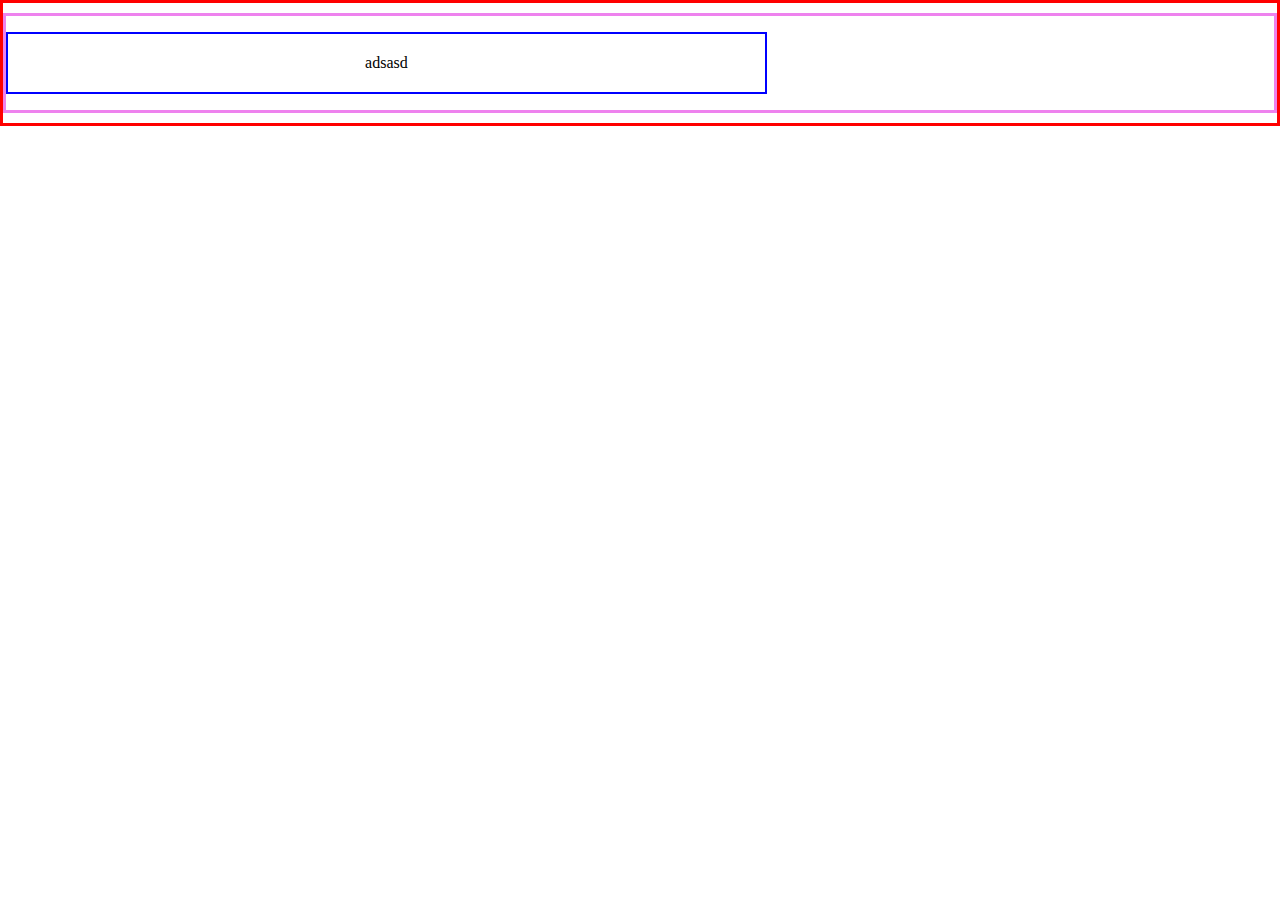
==== index.html @ d843077c "pull" ====
<!DOCTYPE html>
<html lang="en">
<head>
    <meta charset="UTF-8">
    <link rel="stylesheet" href="styleNaslovnica.css">
    <meta http-equiv="X-UA-Compatible" content="IE=edge">
    <meta name="viewport" content="width=device-width, initial-scale=1.0">
    <title>Canino</title>
</head>
<body>
    
   <header>
        <div class="header-div">
            <p>adsasd</p>
        </div>
   </header>

</body>
</html>
---- styleNaslovnica.css ----
*{
    margin: 0px;
    padding: 0px;
    box-sizing: border-box;
    background-color: white;
}
header{
    border: red 3px solid;
}
.header-div{
    display: flex;
    margin: 10px auto;
    border: violet 3px solid;
    height: 100px;
    width: 100%;
    align-items: center;
    text-align: center;
}
p{
    border:solid 2px blue;
    padding: 20px;
    align-items: center;
    width: 60%;
}
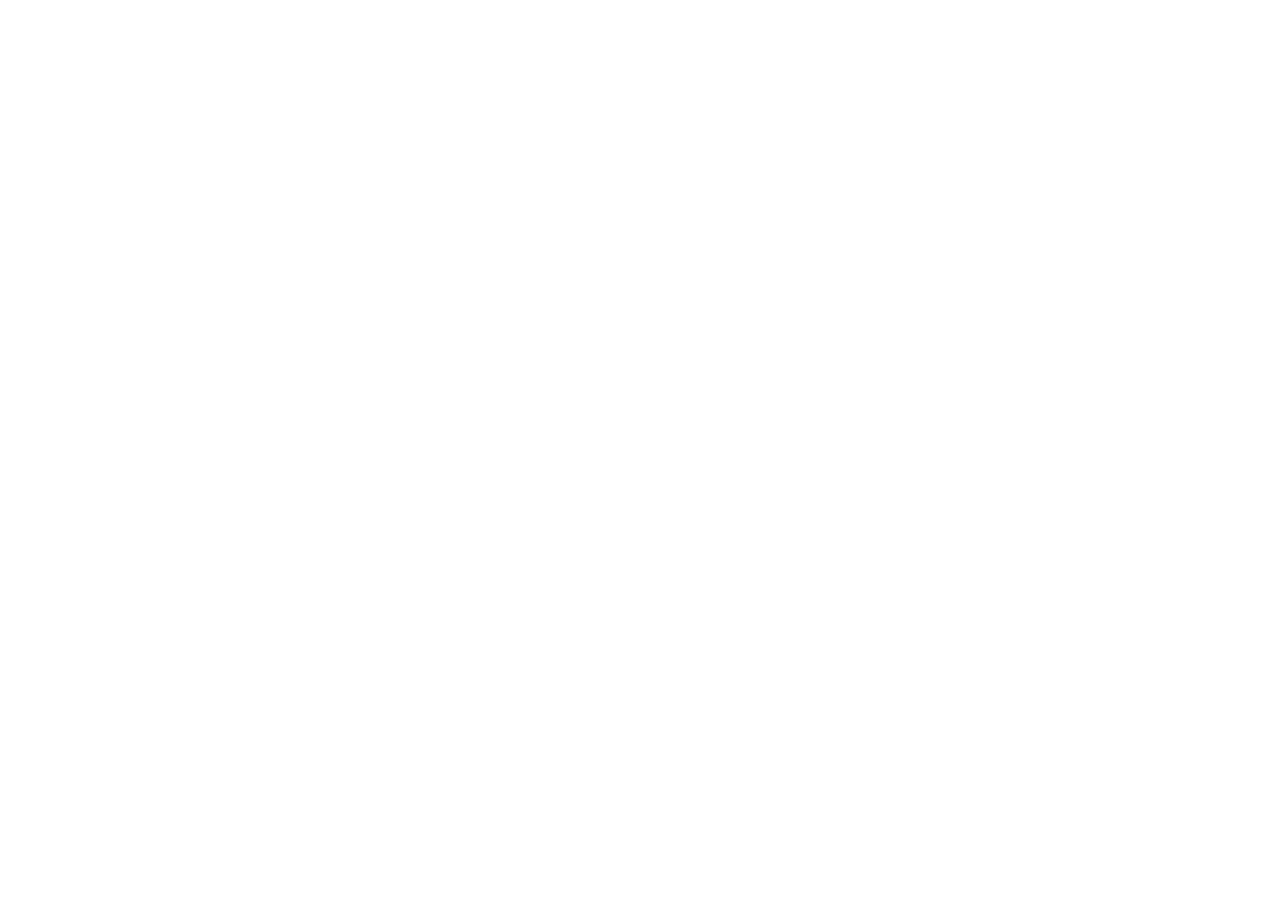
==== commit 5cf7d1d3: "pull" ====
--- a/index.html
+++ b/index.html
@@ -11,7 +11,7 @@
     
    <header>
         <div class="header-div">
-            <p>adsasd</p>
+            
         </div>
    </header>
 
--- a/styleNaslovnica.css
+++ b/styleNaslovnica.css
@@ -4,21 +4,3 @@
     box-sizing: border-box;
     background-color: white;
 }
-header{
-    border: red 3px solid;
-}
-.header-div{
-    display: flex;
-    margin: 10px auto;
-    border: violet 3px solid;
-    height: 100px;
-    width: 100%;
-    align-items: center;
-    text-align: center;
-}
-p{
-    border:solid 2px blue;
-    padding: 20px;
-    align-items: center;
-    width: 60%;
-}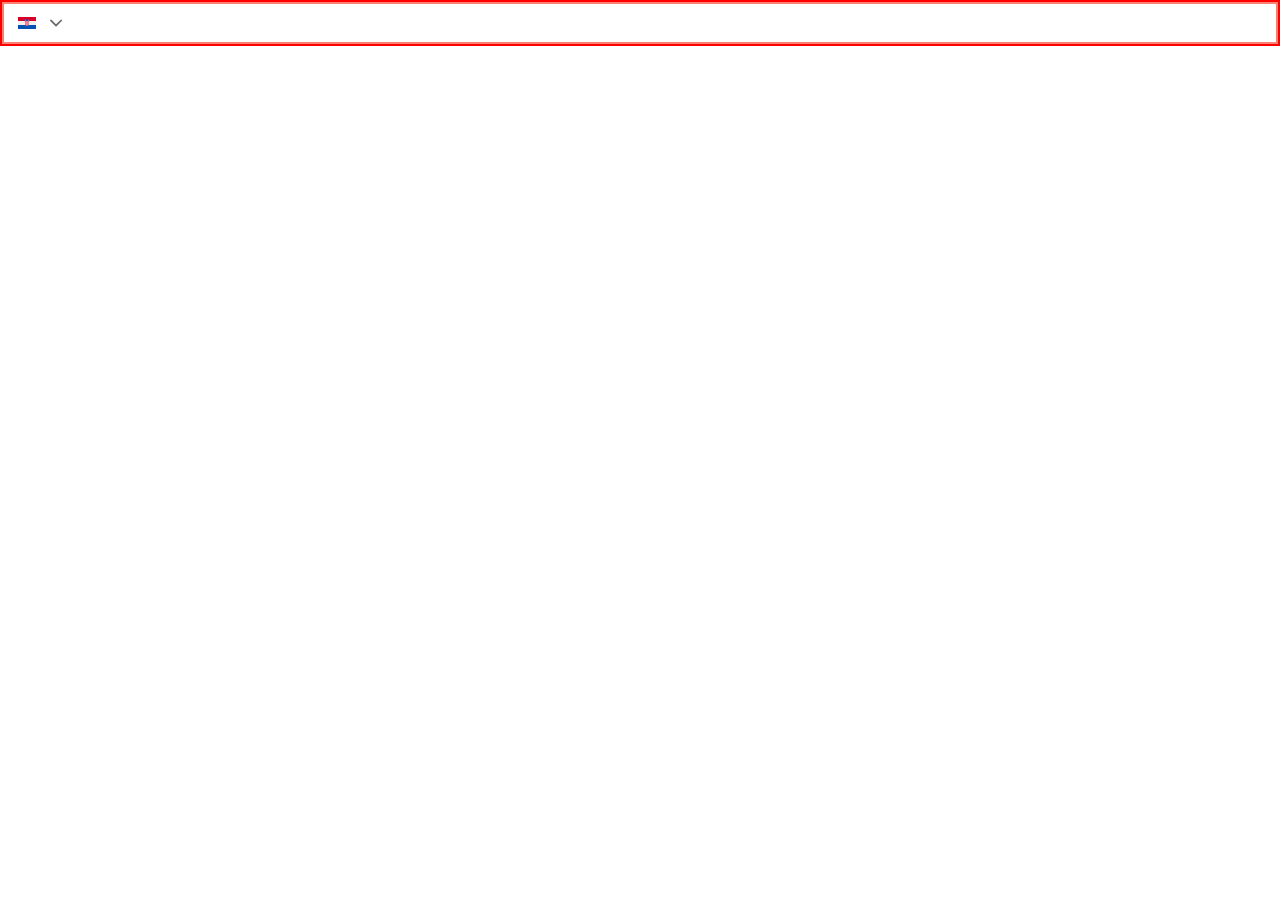
==== commit 0f6d0b5a: "push" ====
--- a/index.html
+++ b/index.html
@@ -11,7 +11,10 @@
     
    <header>
         <div class="header-div">
-            
+            <div class="header-div-language">
+                <img class="lang" src="slike/croatia.svg" alt="icon-language">
+                <img id="lang-dropdown" src="slike/Icon ionic-ios-arrow-down.svg" alt="dropdown">
+            </div>
         </div>
    </header>
 
--- a/styleNaslovnica.css
+++ b/styleNaslovnica.css
@@ -4,3 +4,24 @@
     box-sizing: border-box;
     background-color: white;
 }
+
+header{
+    border: 2px solid red;
+    width: 100%;
+    height: auto;
+    margin: auto;
+}
+.header-div{
+    border: 2px solid salmon;
+    margin: auto;
+    height: auto;
+}
+.header-div-language{
+    display: flex;
+    flex-direction: row;
+}
+.lang{
+    width: 26px;
+    height: 18px;
+    margin: 10px;
+}
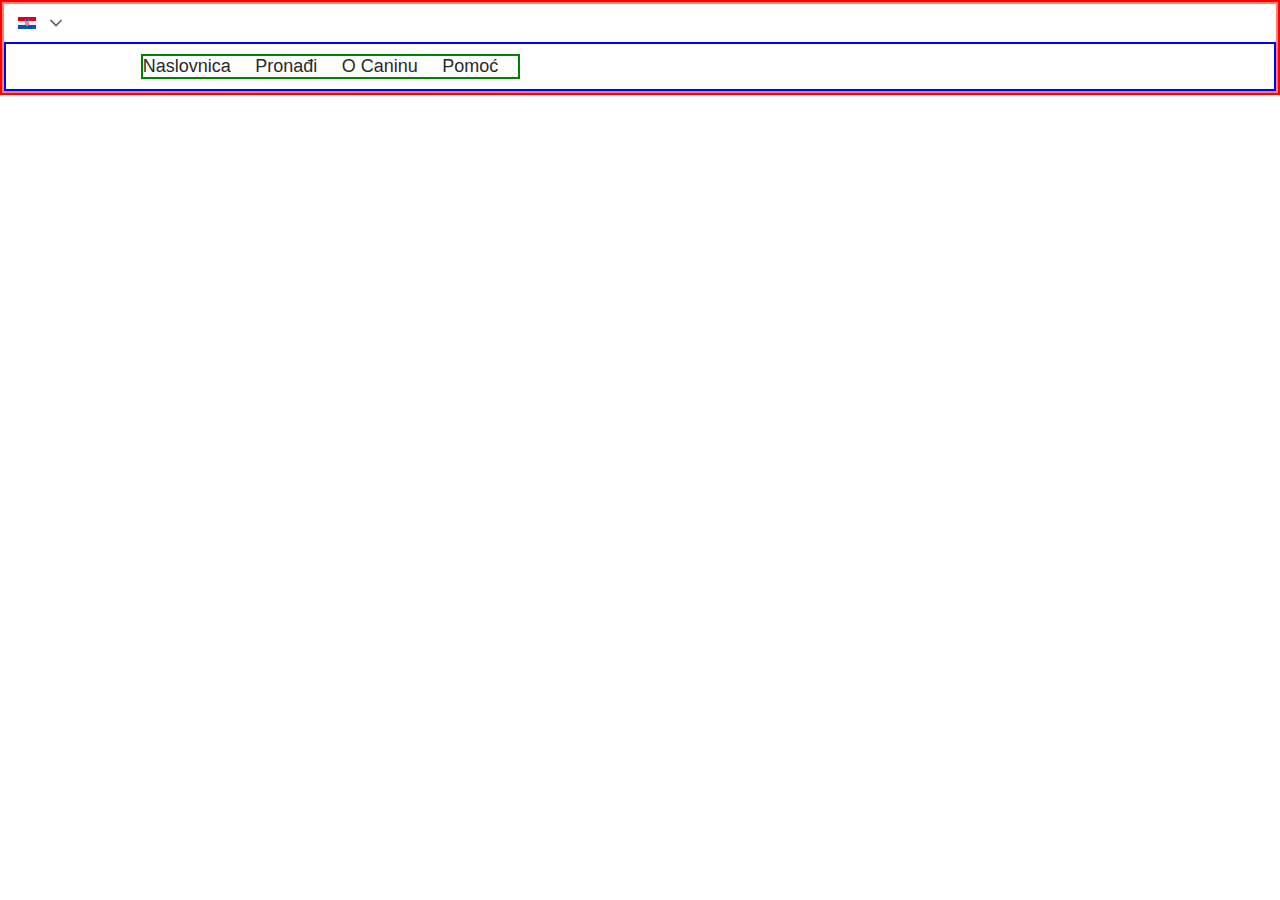
==== commit 7bd02b77: "push" ====
--- a/index.html
+++ b/index.html
@@ -15,6 +15,19 @@
                 <img class="lang" src="slike/croatia.svg" alt="icon-language">
                 <img id="lang-dropdown" src="slike/Icon ionic-ios-arrow-down.svg" alt="dropdown">
             </div>
+            <div class="header-div-navbar">
+                <div class="header-div-left">
+                    <ul>
+                        <li><a>Naslovnica</a></li>
+                        <li><a>Pronađi</a></li>
+                        <li><a>O Caninu</a></li>
+                        <li><a>Pomoć</a></li>
+                      </ul>
+                </div>
+                <div class="header-div-right">
+
+                </div>
+            </div>
         </div>
    </header>
 
--- a/styleNaslovnica.css
+++ b/styleNaslovnica.css
@@ -3,6 +3,7 @@
     padding: 0px;
     box-sizing: border-box;
     background-color: white;
+    font-family: Montserrat,"Helvetica Neue",Helvetica;
 }
 
 header{
@@ -16,6 +17,9 @@
     margin: auto;
     height: auto;
 }
+
+/*Language dropdown*/
+
 .header-div-language{
     display: flex;
     flex-direction: row;
@@ -25,3 +29,30 @@
     height: 18px;
     margin: 10px;
 }
+
+/*NAVBAR*/
+
+ul{
+    list-style-type: none;
+}
+li{
+    display: inline;
+    font-size: 18px;
+    color: #292929;
+    margin-right: 20px;
+}
+.header-div-navbar{
+    border: 2px solid blue;
+    margin: auto;
+    height: auto;
+    display: flex;
+    flex-direction: row;
+    padding: 10px;
+}
+
+.header-div-left{
+    margin-left: 10%;
+    border: 2px solid green;
+    display: flex;
+    flex-direction: row;
+}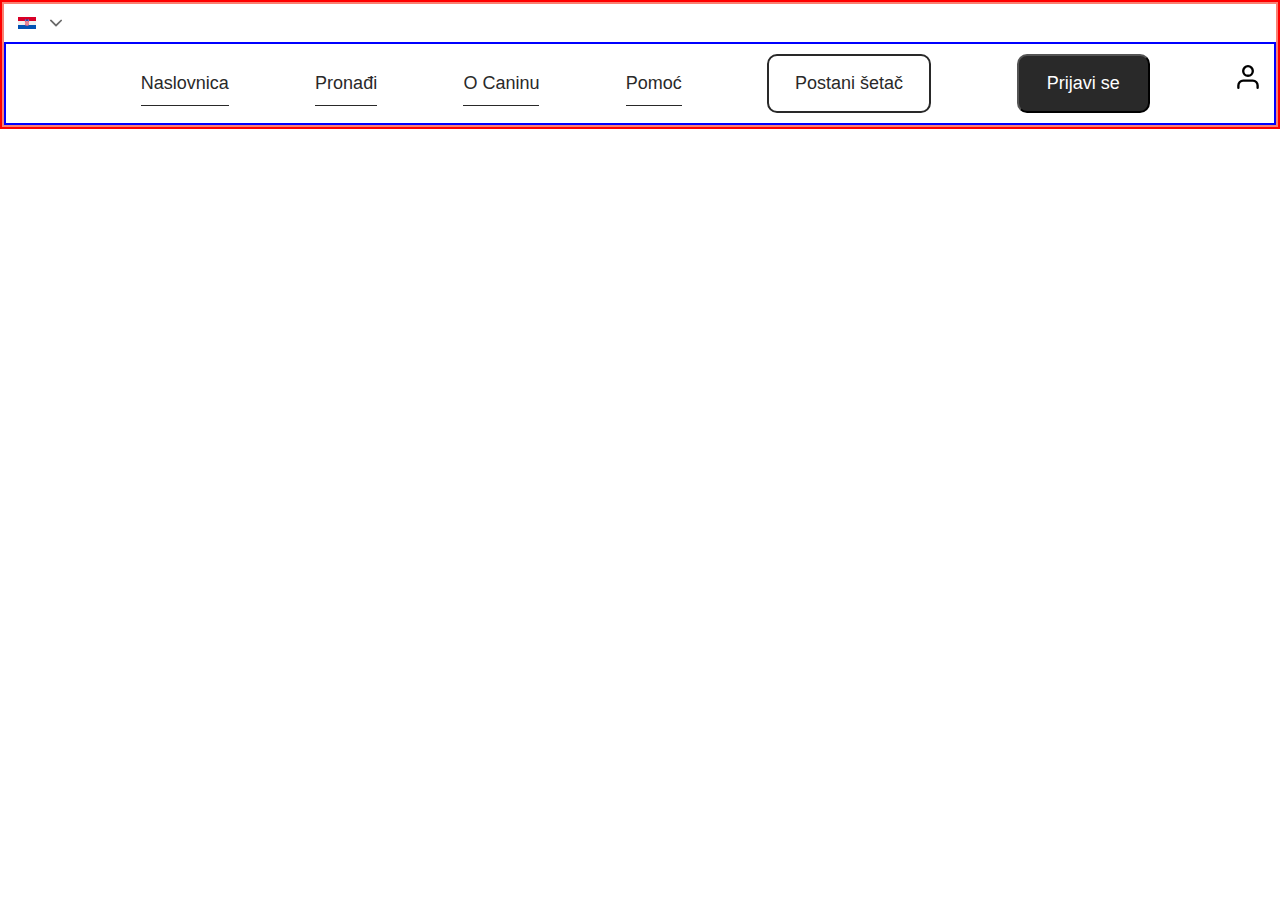
==== commit 045e373b: "push" ====
--- a/index.html
+++ b/index.html
@@ -25,7 +25,9 @@
                       </ul>
                 </div>
                 <div class="header-div-right">
-
+                    <button class="btn-postani-setac" type="button">Postani šetač</button>
+                    <button class="btn-prijava" type="button">Prijavi se</button>
+                    <img class="btn-img-account" src="slike/Icon feather-user.svg" alt="account">
                 </div>
             </div>
         </div>
--- a/styleNaslovnica.css
+++ b/styleNaslovnica.css
@@ -34,12 +34,16 @@
 
 ul{
     list-style-type: none;
+    margin: auto;
 }
 li{
     display: inline;
     font-size: 18px;
     color: #292929;
-    margin-right: 20px;
+    margin-right: 81.8px;
+    cursor: pointer;
+    padding-bottom: 12px;
+    border-bottom: 1px solid #292929;
 }
 .header-div-navbar{
     border: 2px solid blue;
@@ -52,7 +56,38 @@
 
 .header-div-left{
     margin-left: 10%;
-    border: 2px solid green;
+    /*border: 2px solid green;*/
     display: flex;
     flex-direction: row;
+}
+
+.header-div-right{
+   /* border: 2px solid darkgreen;*/
+   margin: auto;
+}
+
+.btn-postani-setac{
+    position: relative;
+    padding: 17.1px 25.8px 17.1px 25.8px;
+    border-radius: 10px;
+    border: 2px solid #292929;
+    color: #292929;
+    font-size: 18px;
+}
+
+.btn-prijava{
+    color: #fff;
+    font-size: 18px;
+    background-color: #292929;
+    border-radius: 10px;
+    padding: 17.1px 27.7px 17.1px 27.7px;
+    margin-left: 81.8px;
+}
+
+.btn-img-account{
+    position: relative;
+    margin: auto;
+    margin-left: 81.8px;
+    width: 24.49px;
+    height: 24.49px;
 }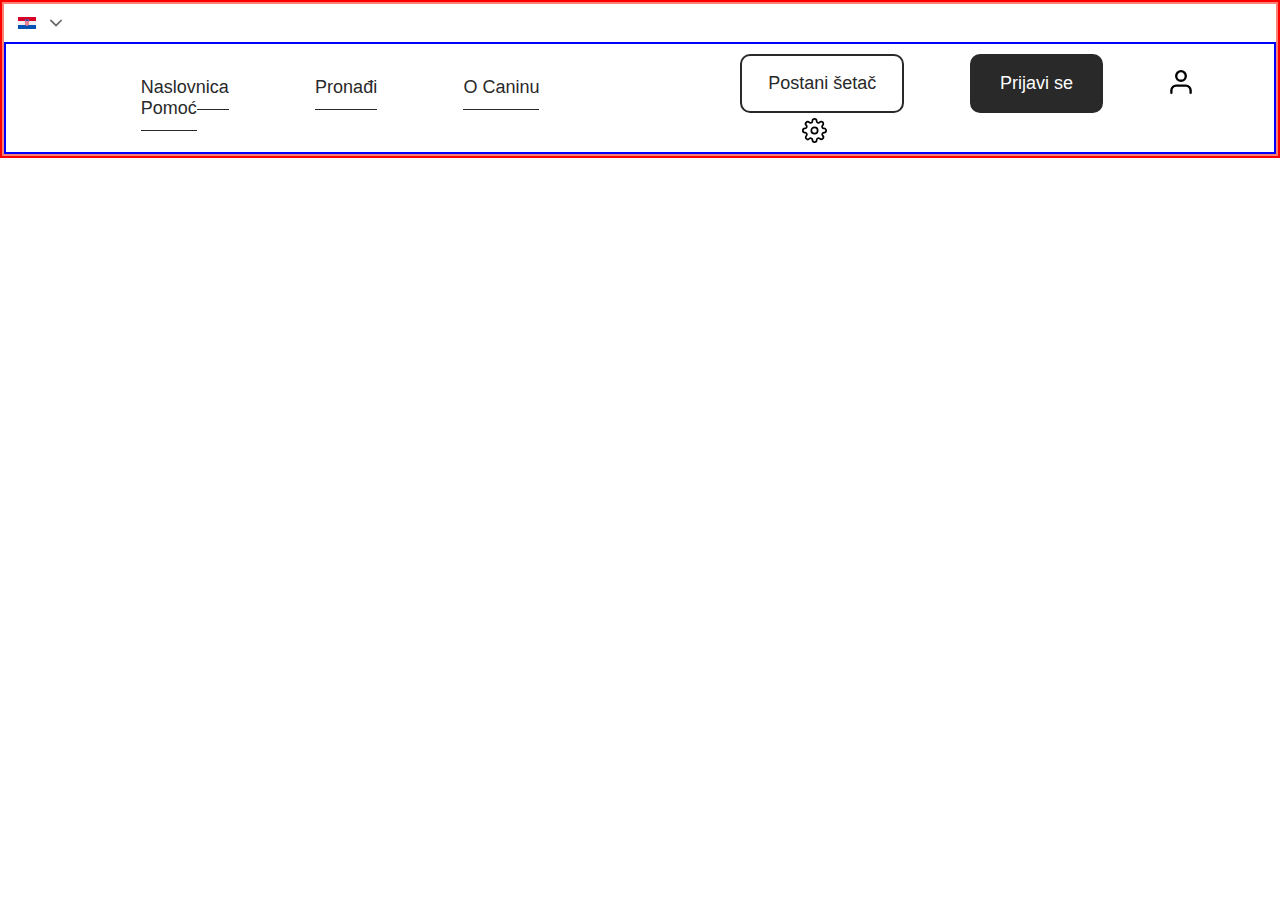
==== commit da388a91: "commit" ====
--- a/index.html
+++ b/index.html
@@ -27,7 +27,8 @@
                 <div class="header-div-right">
                     <button class="btn-postani-setac" type="button">Postani šetač</button>
                     <button class="btn-prijava" type="button">Prijavi se</button>
-                    <img class="btn-img-account" src="slike/Icon feather-user.svg" alt="account">
+                    <img id="btn-img-account" src="slike/Icon feather-user.svg" alt="account">
+                    <img id="btn-img-settings" src="slike/Icon feather-settings.svg" alt="settings">
                 </div>
             </div>
         </div>
--- a/styleNaslovnica.css
+++ b/styleNaslovnica.css
@@ -73,6 +73,7 @@
     border: 2px solid #292929;
     color: #292929;
     font-size: 18px;
+    cursor: pointer;
 }
 
 .btn-prijava{
@@ -81,13 +82,25 @@
     background-color: #292929;
     border-radius: 10px;
     padding: 17.1px 27.7px 17.1px 27.7px;
-    margin-left: 81.8px;
+    margin-left: 61.8px;
+    cursor: pointer;
+    border: 2px solid #292929;
 }
 
-.btn-img-account{
+#btn-img-account{
     position: relative;
-    margin: auto;
-    margin-left: 81.8px;
+    margin-left: 61.8px;
+    top: 5px;
     width: 24.49px;
     height: 24.49px;
+    cursor: pointer;
+}
+
+#btn-img-settings{
+    position: relative;
+    margin-left: 61.8px;
+    top: 5px;
+    width: 24.49px;
+    height: 24.49px;
+    cursor: pointer;
 }